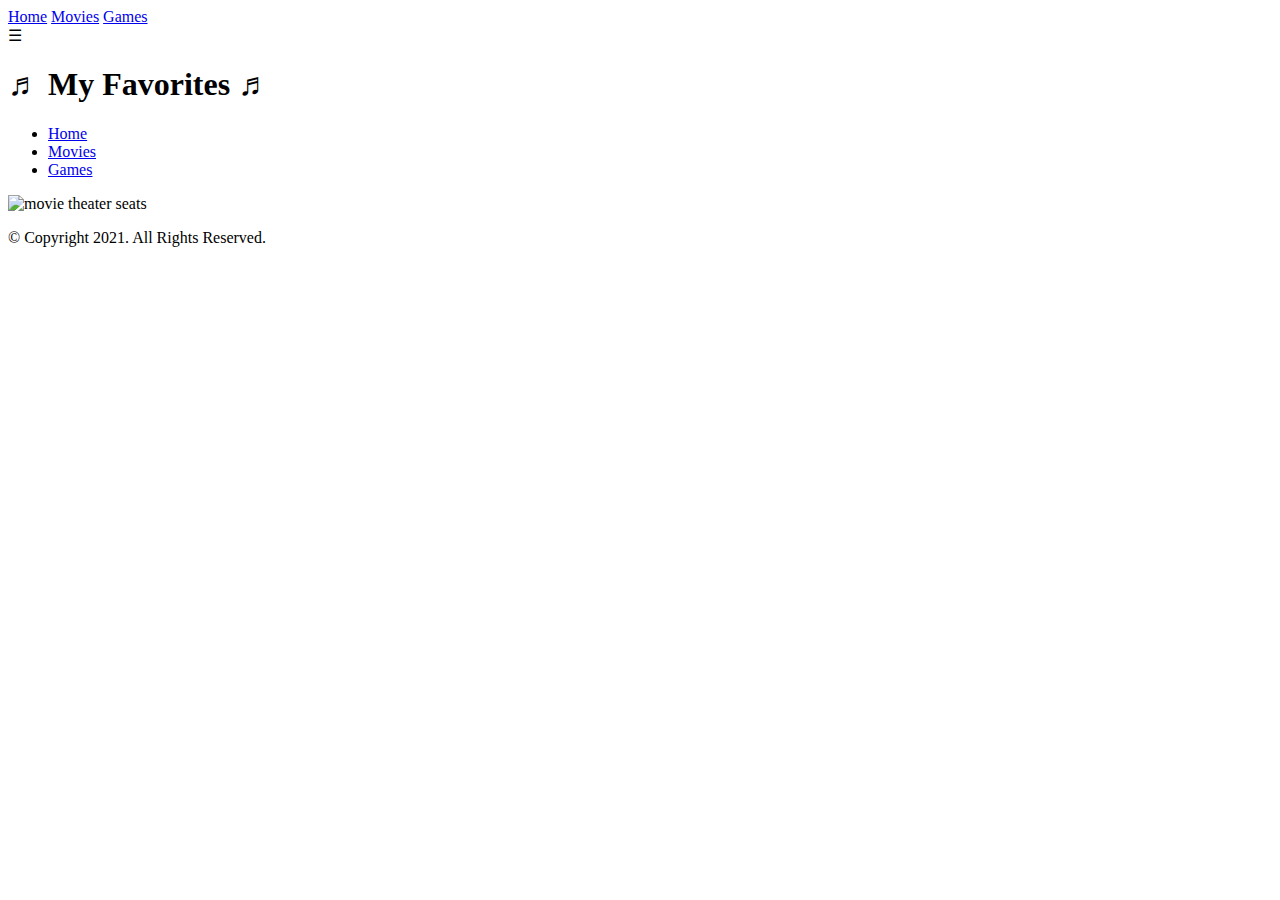
==== index.html @ 0b6156f4 "Update index.html" ====
<!DOCTYPE html>
<html lang="en">
<head>
	<title>My Favorites</title>
	<meta charset="utf-8">
	<link rel="stylesheet" href="css/styles.css">
	<meta name="viewport" content="width=device-width, initial-scale=1">
	<link rel="preconnect" href="https://fonts.googleapis.com">
	<link rel="preconnect" href="https://fonts.gstatic.com" crossorigin>
	<link href="https://fonts.googleapis.com/css2?family=DM+Serif+Display:ital@1&family=Roboto+Slab&display=swap" rel="stylesheet">
</head>
<body>
		<!-- Mobile Nav -->
		<nav class="mobile-nav">
   			<div id="menu-links">
     	 		<a href="index.html">Home</a>
     	 		<a href="movies.html">Movies</a>
     	 		<a href="games.html">Games</a>
        	</div>
           <a class="menu-icon" onclick="hamburger()">
              <div>&#9776;</div>
           </a>
		</nav>
	<header>
		<h1><span class="tab-desk">&#9836;</span> My Favorites <span class="tab-desk">&#9836;</span></h1>
	</header>
	
	<!--Tablet, Desktop Nav -->
	<nav class="tab-desk">
		<ul>
			<li><a href="index.html">Home</a></li>
			<li><a href="movies.html">Movies</a></li>
			<li><a href="games.html">Games</a></li>
		</ul>
	</nav>
	
	<div id="hero" class="tab-desk">
		<img src="images/seats.jpg" alt="movie theater seats">
	</div>
	
	<!-- Use the main area to add the main content to the webpage -->
	<main>
	<div>
	</div>
	</main>
	
	<footer>
		<div class="copyright">
				<p>&copy; Copyright 2021. All Rights Reserved.</p>
		</div>
	</footer>
	<script src="scripts/script.js"></script>
</body>
</html>
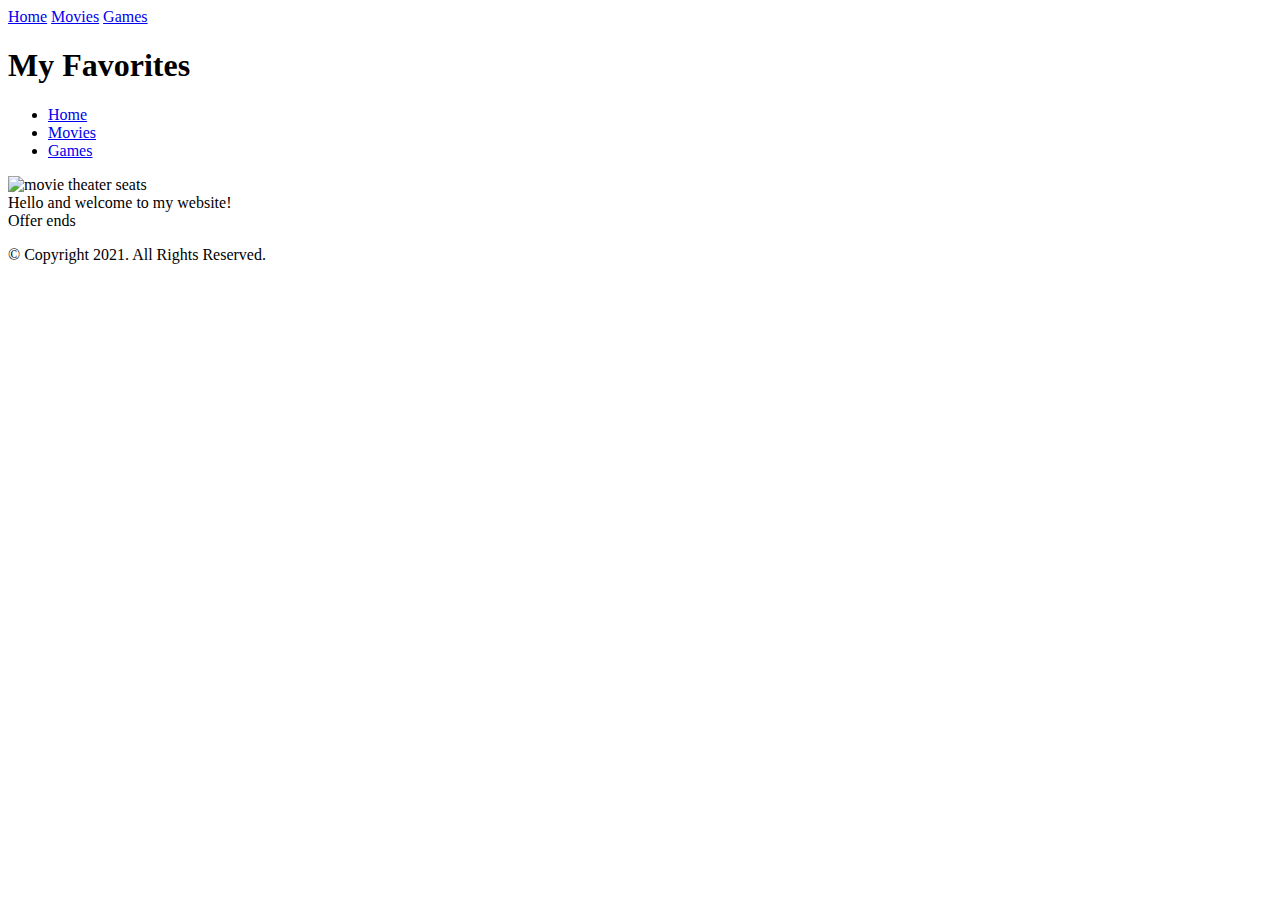
==== commit 9be4df9b: "Update index.html" ====
--- a/index.html
+++ b/index.html
@@ -17,12 +17,9 @@
      	 		<a href="movies.html">Movies</a>
      	 		<a href="games.html">Games</a>
         	</div>
-           <a class="menu-icon" onclick="hamburger()">
-              <div>&#9776;</div>
-           </a>
 		</nav>
 	<header>
-		<h1><span class="tab-desk">&#9836;</span> My Favorites <span class="tab-desk">&#9836;</span></h1>
+		<h1><span class="tab-desk"></span> My Favorites <span class="tab-desk"></span></h1>
 	</header>
 	
 	<!--Tablet, Desktop Nav -->
@@ -37,7 +34,9 @@
 	<div id="hero" class="tab-desk">
 		<img src="images/seats.jpg" alt="movie theater seats">
 	</div>
-	
+
+	<div id="greeting" class="message">Hello and welcome to my website!</div>
+	<div id="expiryMsg" class="offerExpires">Offer ends</div>
 	<!-- Use the main area to add the main content to the webpage -->
 	<main>
 	<div>
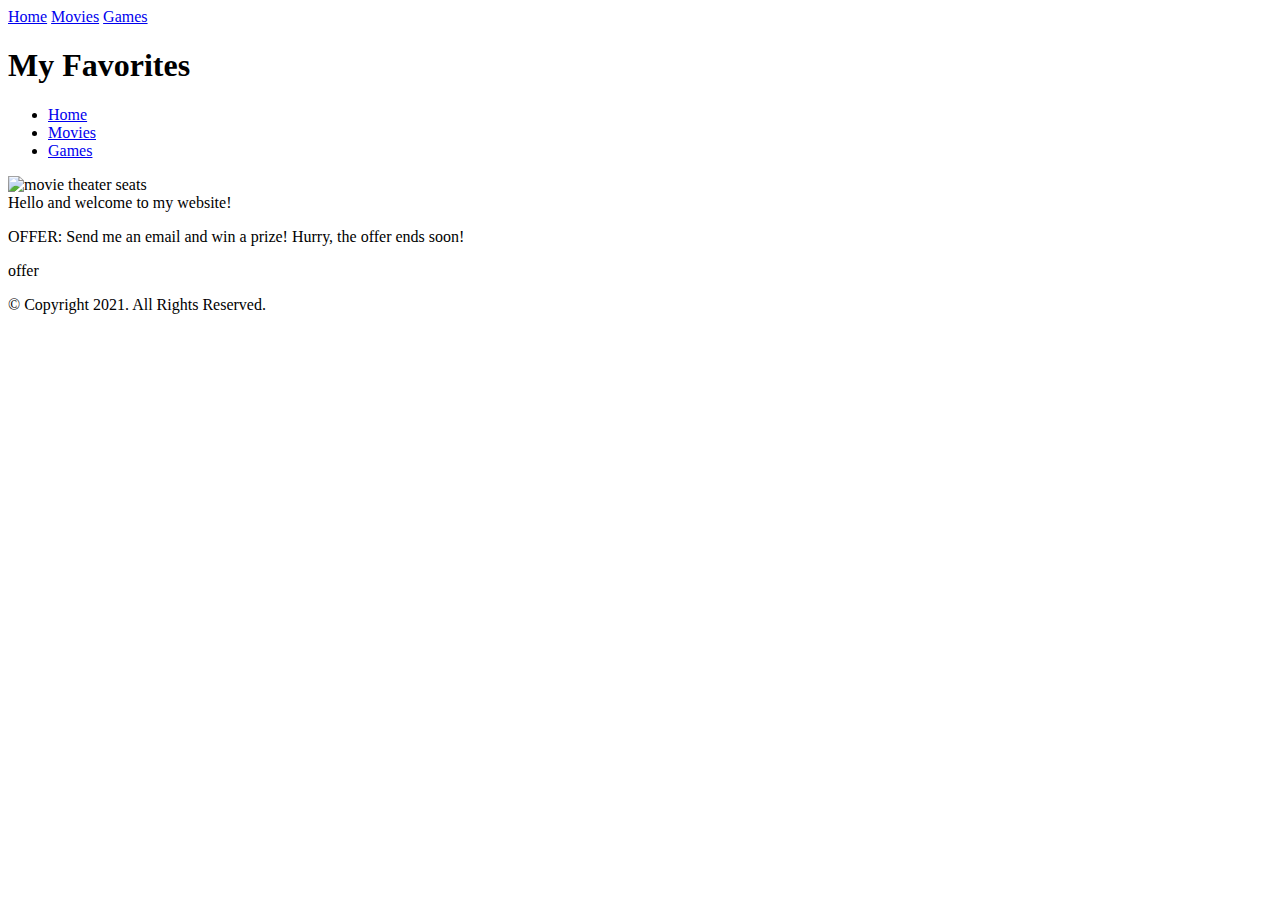
==== commit 5e35dbbb: "Update index.html" ====
--- a/index.html
+++ b/index.html
@@ -35,8 +35,13 @@
 		<img src="images/seats.jpg" alt="movie theater seats">
 	</div>
 
-	<div id="greeting" class="message">Hello and welcome to my website!</div>
-	<div id="expiryMsg" class="offerExpires">Offer ends</div>
+	<div id="greeting">Hello and welcome to my website!</div>
+	<p>OFFER: Send me an email and win a prize! Hurry, the offer ends soon!</p>
+	<div id="offerEnds">offer</div>
+
+	<section id="blackboard"></section>
+
+
 	<!-- Use the main area to add the main content to the webpage -->
 	<main>
 	<div>
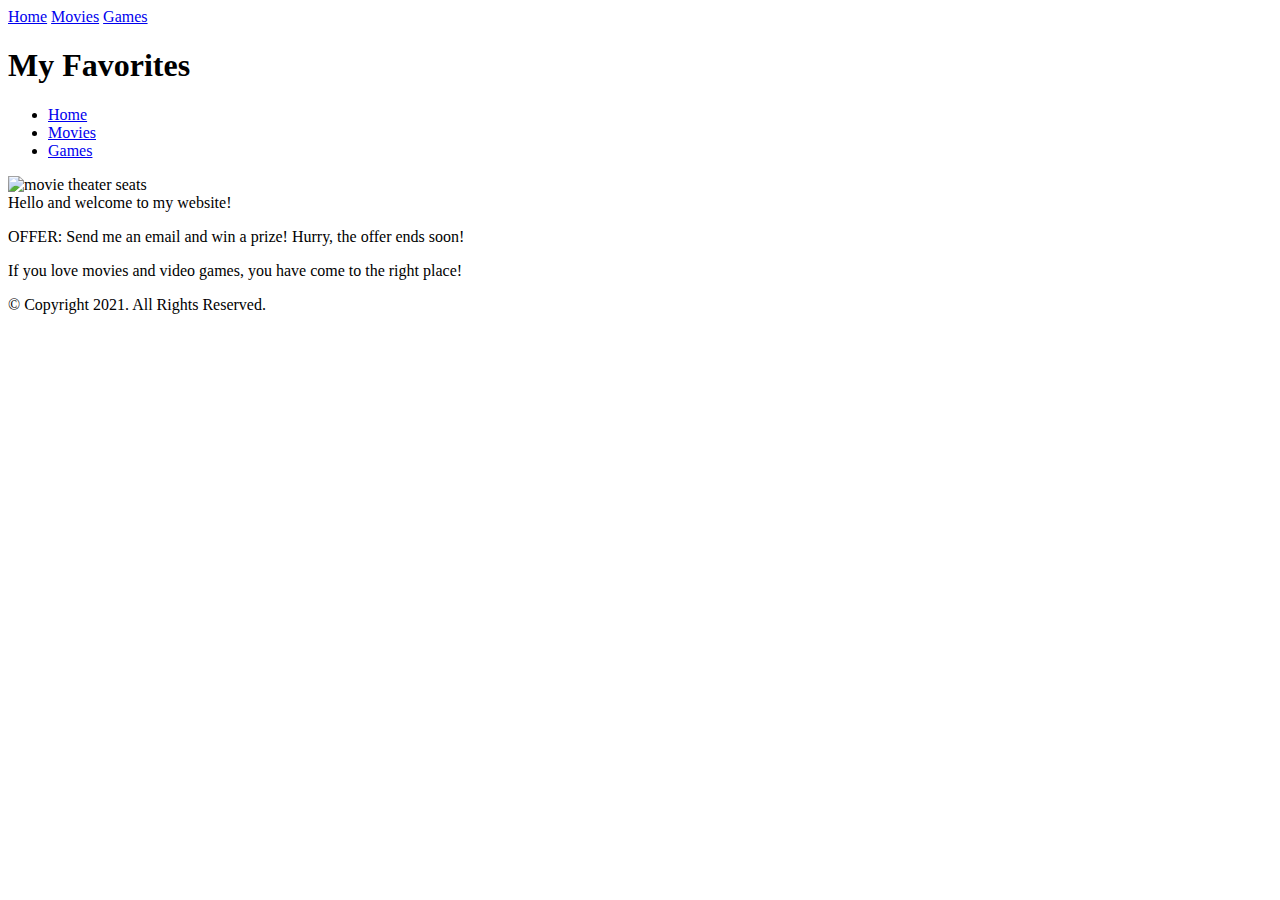
==== commit a8cc2074: "Update index.html" ====
--- a/index.html
+++ b/index.html
@@ -37,10 +37,8 @@
 
 	<div id="greeting">Hello and welcome to my website!</div>
 	<p>OFFER: Send me an email and win a prize! Hurry, the offer ends soon!</p>
-	<div id="offerEnds">offer</div>
 
-	<section id="blackboard"></section>
-
+	<div id="answer"></div>
 
 	<!-- Use the main area to add the main content to the webpage -->
 	<main>
@@ -53,6 +51,6 @@
 				<p>&copy; Copyright 2021. All Rights Reserved.</p>
 		</div>
 	</footer>
-	<script src="scripts/script.js"></script>
+	<script src="scripts/script1.js"></script>
 </body>
 </html>
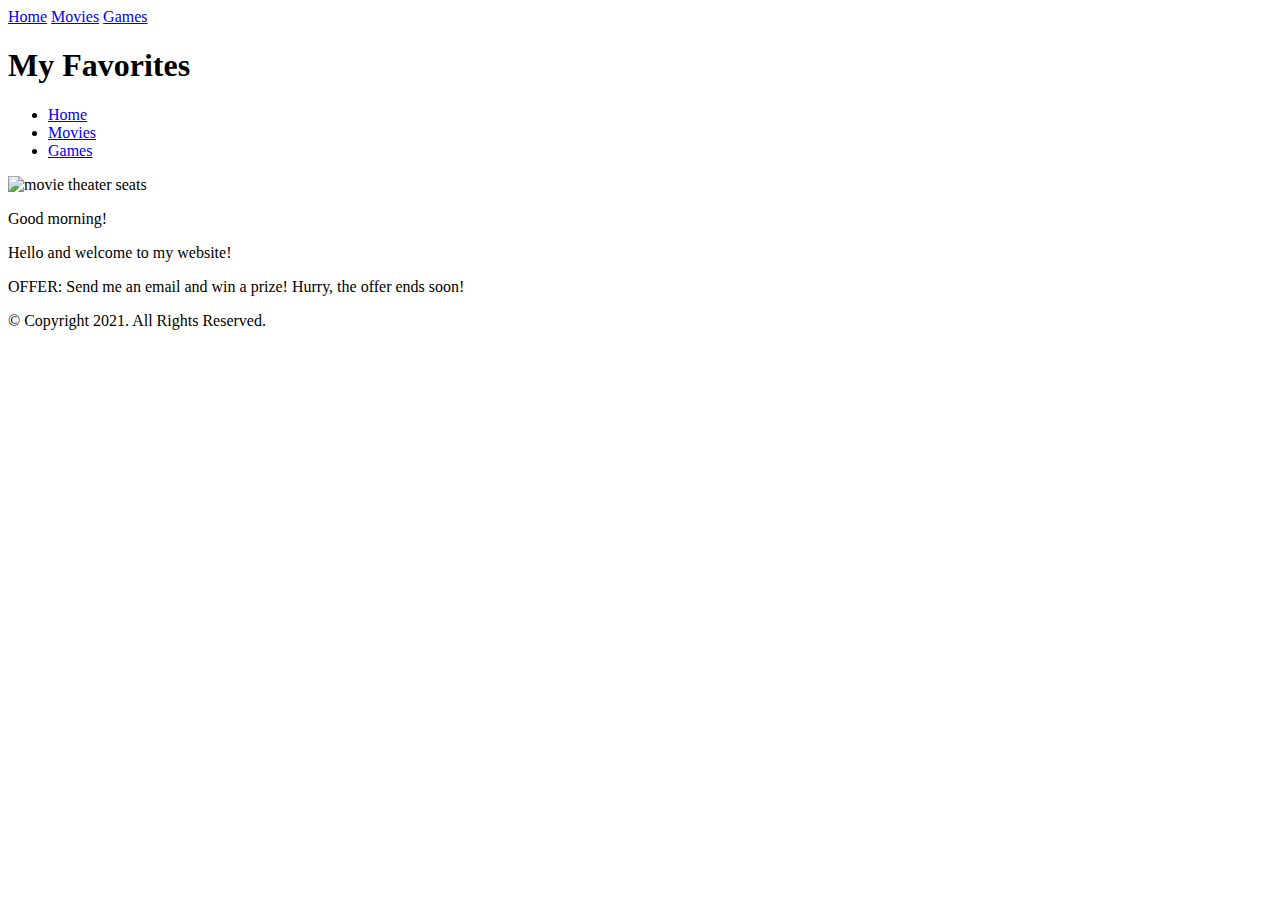
==== commit 62bfd4cb: "Update index.html" ====
--- a/index.html
+++ b/index.html
@@ -34,11 +34,25 @@
 	<div id="hero" class="tab-desk">
 		<img src="images/seats.jpg" alt="movie theater seats">
 	</div>
-
+	<section id='page1'>
+	<p id="day">daytime</p>
+	<script>
+	const time = new Date().getHours();
+	let greeting;
+	if (time < 10) {
+	  greeting = "Good morning!";
+	} else if (time < 20) {
+	  greeting = "Good afternoon!";
+	} else {
+ 	 greeting = "Good evening!";
+	}
+	document.getElementById("day").innerHTML = greeting;
+	</script>
+	</section>
+		
 	<div id="greeting">Hello and welcome to my website!</div>
 	<p>OFFER: Send me an email and win a prize! Hurry, the offer ends soon!</p>
 
-	<div id="answer"></div>
 
 	<!-- Use the main area to add the main content to the webpage -->
 	<main>
@@ -51,6 +65,6 @@
 				<p>&copy; Copyright 2021. All Rights Reserved.</p>
 		</div>
 	</footer>
-	<script src="scripts/script1.js"></script>
+	
 </body>
 </html>
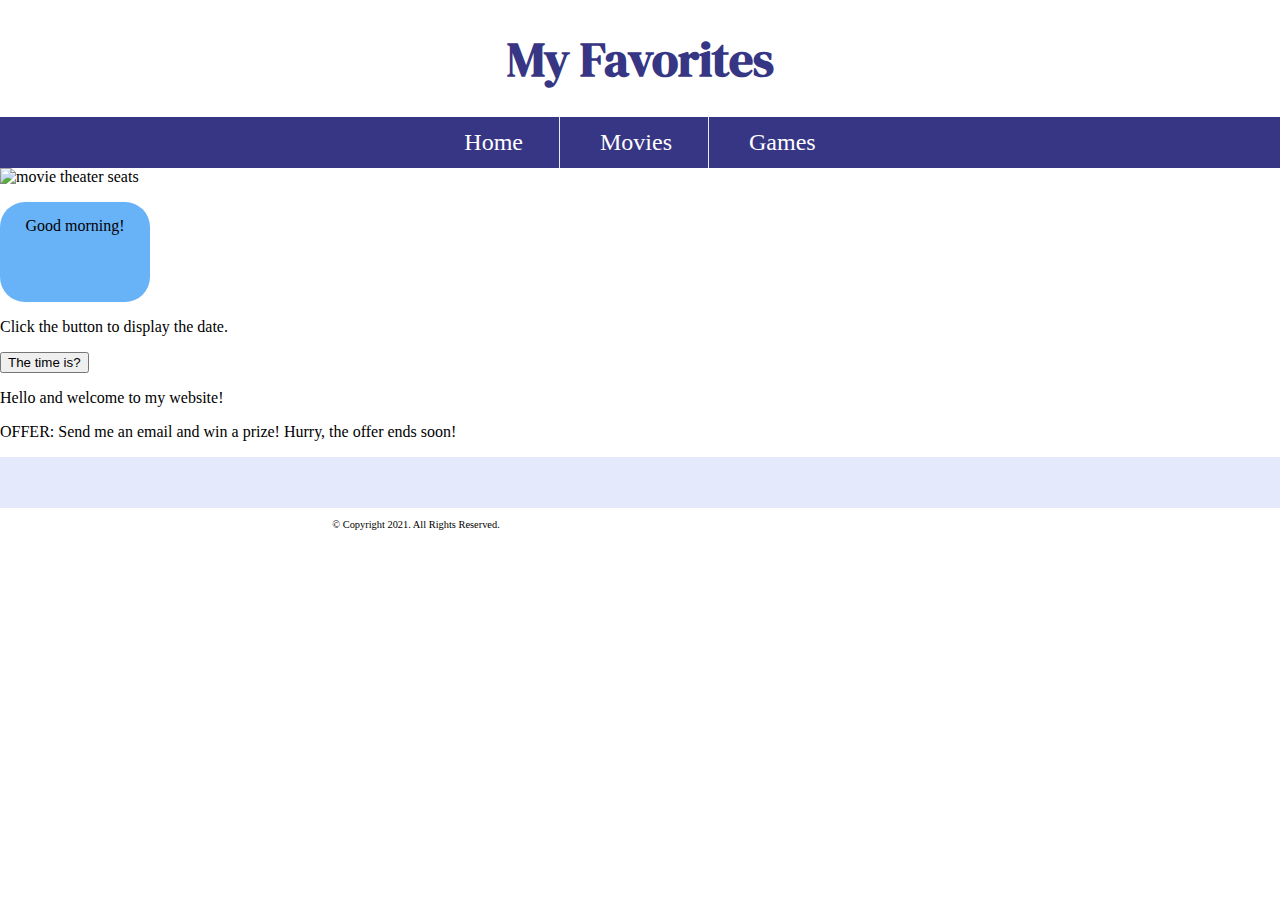
==== commit 45890fde: "Update index.html" ====
--- a/index.html
+++ b/index.html
@@ -3,7 +3,7 @@
 <head>
 	<title>My Favorites</title>
 	<meta charset="utf-8">
-	<link rel="stylesheet" href="css/styles.css">
+	<link rel="stylesheet" href="styles.css">
 	<meta name="viewport" content="width=device-width, initial-scale=1">
 	<link rel="preconnect" href="https://fonts.googleapis.com">
 	<link rel="preconnect" href="https://fonts.gstatic.com" crossorigin>
@@ -34,7 +34,6 @@
 	<div id="hero" class="tab-desk">
 		<img src="images/seats.jpg" alt="movie theater seats">
 	</div>
-	<section id='page1'>
 	<p id="day">daytime</p>
 	<script>
 	const time = new Date().getHours();
@@ -48,7 +47,18 @@
 	}
 	document.getElementById("day").innerHTML = greeting;
 	</script>
-	</section>
+
+	<p>Click the button to display the date.</p>
+	<button onclick="displayDate()">The time is?</button>
+
+	<script>
+	function displayDate() {
+  	document.getElementById("date").innerHTML = Date();
+	}
+	</script>
+
+	<p id="date"></p>
+	
 		
 	<div id="greeting">Hello and welcome to my website!</div>
 	<p>OFFER: Send me an email and win a prize! Hurry, the offer ends soon!</p>
--- a/styles.css
+++ b/styles.css
@@ -0,0 +1,314 @@
+/* Css Reset */
+body, header, nav, main, footer, img, h1, ul, section, aside, figure, figcaption {
+	margin: 0;
+	padding: 0;
+	border: 0;
+}
+
+/* Style rule for images */
+img {
+	max-width: 100%;
+	display: block;
+}
+
+/* Style rule for box-sizing applies to all elements */
+* {
+	box-sizing: border-box;
+}
+
+/* Style rules for mobile viewport */
+/* Hide tab-desk class */
+.tab-desk, #menu-links {
+	display: none;
+}
+
+/* Style rules for header content */
+header {
+	text-align: center;
+	font-size: 1.5em;
+	color: #373684;
+}
+
+header h1 {
+	font-family: 'DM Serif Display', serif;
+	font-size: 1.5em;
+  	padding: 4%;
+  	margin-right: 15%;
+}
+
+/* Style rules for navigation area */
+nav {
+	background-color: #373684;
+}
+
+.mobile-nav a {
+    color: #fff;
+    text-align: center;
+    font-size: 2em;
+    text-decoration: none;
+    padding: 3%;
+    display: block;
+}
+
+.mobile-nav a.menu-icon {
+    display: block;
+    position: absolute;
+    right: 0;
+	top: 0; 
+}
+
+.menu-icon div {
+    height: 50px;
+    width: 50px;
+    background-color: #373684;
+}
+
+aside {
+	text-align: center;
+	font-size: 1.5em;
+	font-weight: bold;
+	color: #373684;
+	text-shadow: 3px 3px 10px #8280cb;
+	grid-column: 1 / span 2;
+}
+
+figure {
+	position: relative;
+	max-width: 275px;
+	margin: 2% auto;
+	border: 8px solid #373684;
+}
+
+figcaption {
+	position: absolute;
+	bottom: 0;
+	background: rgba(55, 54, 132, 0.7);
+	color: #fff;
+	width: 100%;
+	padding: 5% 0;
+	text-align: center;
+	font-family: Verdana, Arial, sans-serif;
+	font-size: 1.5em;
+	font-weight: bold;
+}
+
+/* Style rules for main content */
+main {
+	padding: 2%;
+	background-color: #e5e9fc;
+	overflow: auto;
+	font-family: 'Roboto Slab', serif;
+}
+
+main p {
+	font-size: 1.25em;
+}
+
+.action{
+	font-size: 1.25em;
+	color: #373684;
+	font-weight: bold;
+}
+#day {
+  border-radius: 25px;
+  background: #68B2F7;
+  padding: 20px; 
+  width: 200px;
+  height: 150px;  
+}
+
+.round {
+	border-radius: 8px;
+}
+
+#contact {
+	text-align: center;
+}
+
+#rental h2 {
+	text-align: center;
+}
+
+.tel-link {
+	background-color: #373684;
+	padding: 2%;
+	margin: 0 auto;
+	width: 80%;
+	text-align: center;
+	border-radius: 5px;	
+}
+
+.tel-link a {
+	color: #fff;
+	text-decoration: none;
+	font-size: 1.5em;
+	display: block;
+}
+
+#contact .email-link {
+	color: #4645a8;
+	text-decoration: none;
+	font-weight: bold;
+}
+
+.map {
+	border: 5px solid #373684;
+	width: 95%;
+	height: 50%;
+}
+/* Style rules for table */
+
+/* Style rules for form elements */
+
+/* Style rules for footer content */
+footer {
+	text-align: center;
+	font-size: 0.65em;
+	clear: left;
+}
+
+footer a {
+	color: #4645a8;
+	text-decoration: none;
+}
+
+/* Media Query for Tablet Viewport */
+@media screen and (min-width: 550px), print {
+
+/* Tablet Viewport: Show tab-desk class, hide mobile class */
+.tab-desk {
+	display: block;
+}
+
+.mobile, .mobile-nav {
+	display: none;
+}
+
+/* Tablet Viewport: Style rule for header content */
+header h1 {
+	margin: 0;
+	padding: 0;
+	font-size: 2em;
+}
+
+span.tab-desk {
+	display: inline;
+}
+
+/* Tablet Viewport: Style rule for header content */
+nav ul {
+	list-style-type: none;
+	text-align: center;
+}
+
+nav li {
+	border-top: none;
+	display: inline-block;
+	font-size: 1.5em;
+	border-right: 1px solid #e5e9fc;
+}
+
+nav li:last-child {
+	border-right: none; 
+}
+
+nav li a {
+	padding: 0.25em 0.5em;
+	display: block;
+	color: #fff;
+	text-align: center;
+	text-decoration: none;
+}
+
+/* Tablet Viewport: Style rule for map */
+.grid {
+	display: grid;
+	grid-template-columns: auto auto;
+	grid-gap: 20px;
+}
+
+aside {
+grid-column: 1 / span 2;
+}
+
+#day {
+  border-radius: 25px;
+  background: #68B2F7;
+  padding: 20px; 
+  width: 200px;
+  height: 150px;  
+}
+
+/* Tablet Viewport: Style rule for form element */
+
+/* Tablet Viewport: Style rules for footer area */
+.copyright {
+	float: left;
+	width: 65%; 
+}
+}
+
+/* Media Query for Desktop viewport */
+@media screen and (min-width: 769px), print {
+
+/* Desktop Viewport: Style rules for header */
+header {
+	padding: 2%;
+}
+
+/* Desktop Viewport: Style rules for main content */
+nav li a {
+	padding: 0.5em 1.5em;
+	
+}
+
+nav li a:hover {
+	color: #373684;
+	background-color: #e5e9fc;
+	transform: scale(1.2);
+}
+
+#day {
+  border-radius: 25px;
+  background: #68B2F7;
+  padding: 15px; 
+  width: 150px;
+  height: 100px;
+text-align: center;
+	
+}
+
+/* Desktop Viewport: Style rules for main content */
+#info ul {
+	margin-left: 5%;
+}
+
+main h3 {
+	font-size: 1.5em;
+}
+
+.grid {
+	grid-template-columns: auto auto auto auto;
+}
+
+figcation {
+	font-size: 1em;
+}
+
+aside {
+	grid-column: 1 / span 4;
+}
+
+/* Desktop Viewport: Style rules for table */
+
+/* Desktop Viewport: Style rules for form elements */
+}
+
+/* Media Query for Print */
+@media print{
+
+	body {
+		background-color: #fff;
+		color: #000;
+	}
+	}
